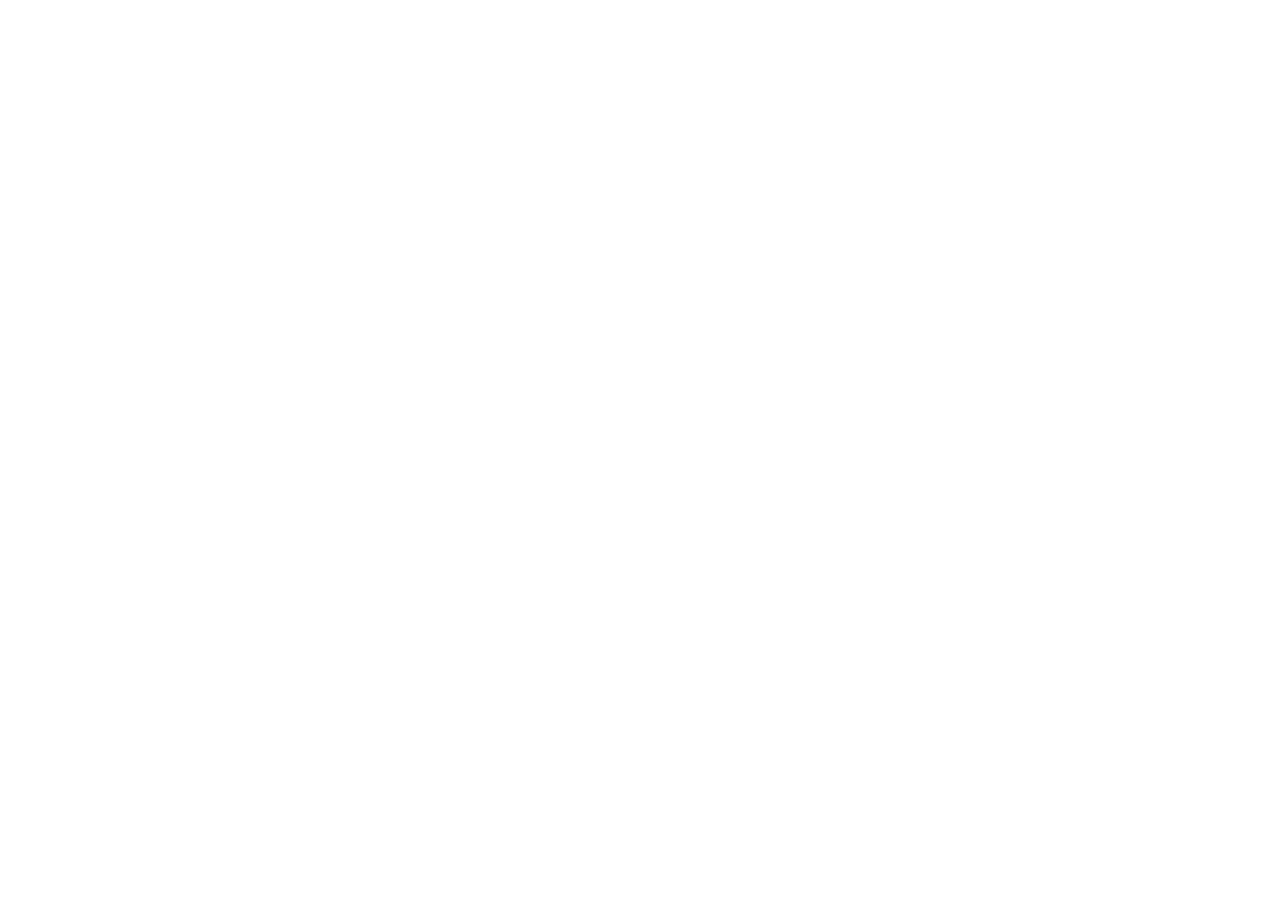
==== index.html @ 0a687964 "Created the initial file structure" ====
<!DOCTYPE html>
<html lang="en">
  <head>
    <meta charset="UTF-8" />
    <meta name="viewport" content="width=device-width, initial-scale=1.0" />
    <link rel="stylesheet" href="/css/styles.css" />
    <title>Homepage</title>
  </head>
  <body></body>
</html>
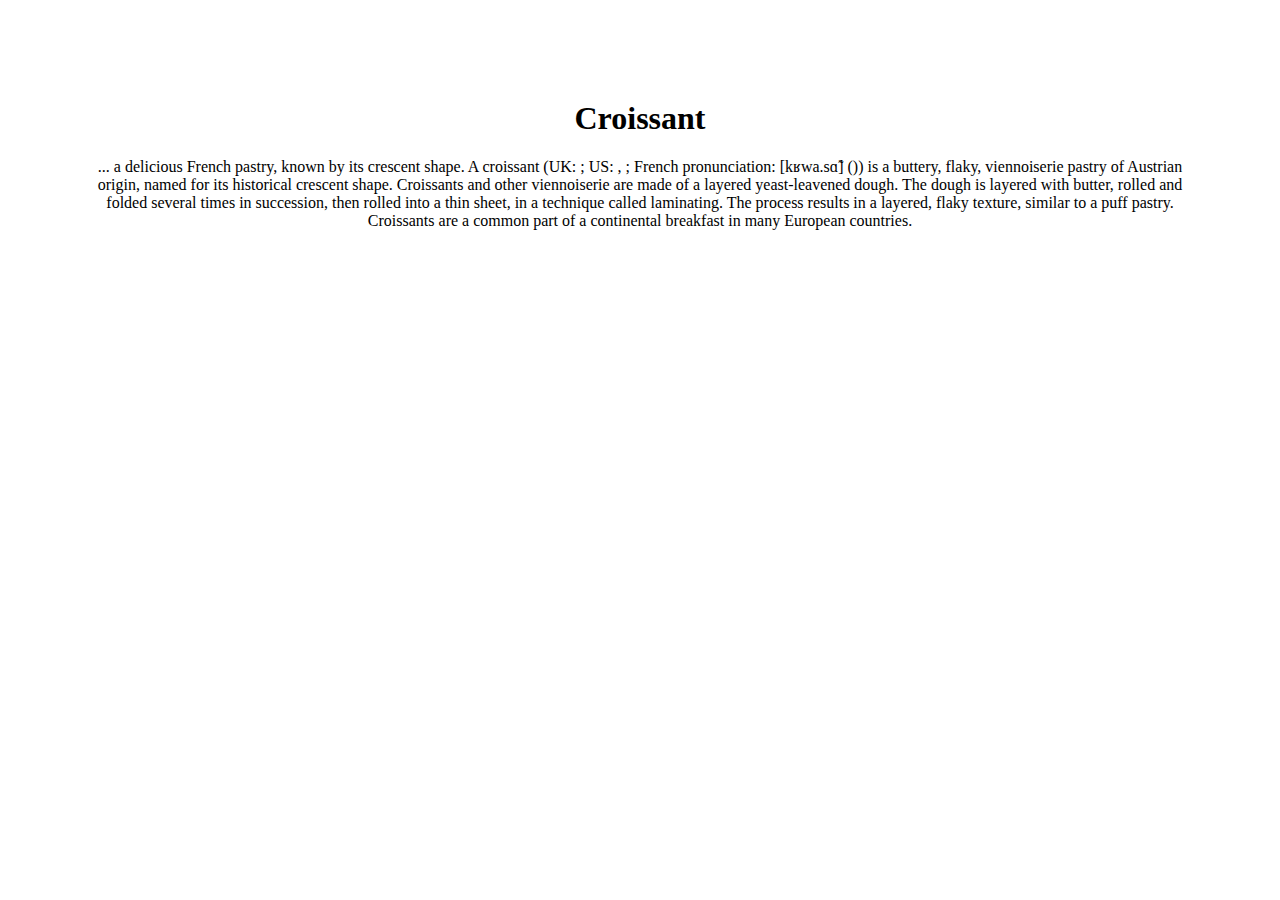
==== commit 884c1bd3: "Added text in all pages + a photo in photo.html" ====
--- a/index.html
+++ b/index.html
@@ -6,5 +6,18 @@
     <link rel="stylesheet" href="/css/styles.css" />
     <title>Homepage</title>
   </head>
-  <body></body>
+  <body>
+    <h1 class="main-heading">Croissant</h1>
+    <p>
+      ... a delicious French pastry, known by its crescent shape. A croissant
+      (UK: ; US: , ; French pronunciation: [kʁwa.sɑ̃] ()) is a buttery, flaky,
+      viennoiserie pastry of Austrian origin, named for its historical crescent
+      shape. Croissants and other viennoiserie are made of a layered
+      yeast-leavened dough. The dough is layered with butter, rolled and folded
+      several times in succession, then rolled into a thin sheet, in a technique
+      called laminating. The process results in a layered, flaky texture,
+      similar to a puff pastry. Croissants are a common part of a continental
+      breakfast in many European countries.
+    </p>
+  </body>
 </html>
--- a/css/styles.css
+++ b/css/styles.css
@@ -0,0 +1,20 @@
+h1,
+p {
+  text-align: center;
+}
+
+p {
+  margin: 20px 80px;
+}
+
+.main-heading,
+.contact-heading {
+  margin-top: 100px;
+}
+
+.croissant-photo {
+  max-width: 100%;
+  border-radius: 15px;
+  display: block;
+  margin: 10px auto;
+}
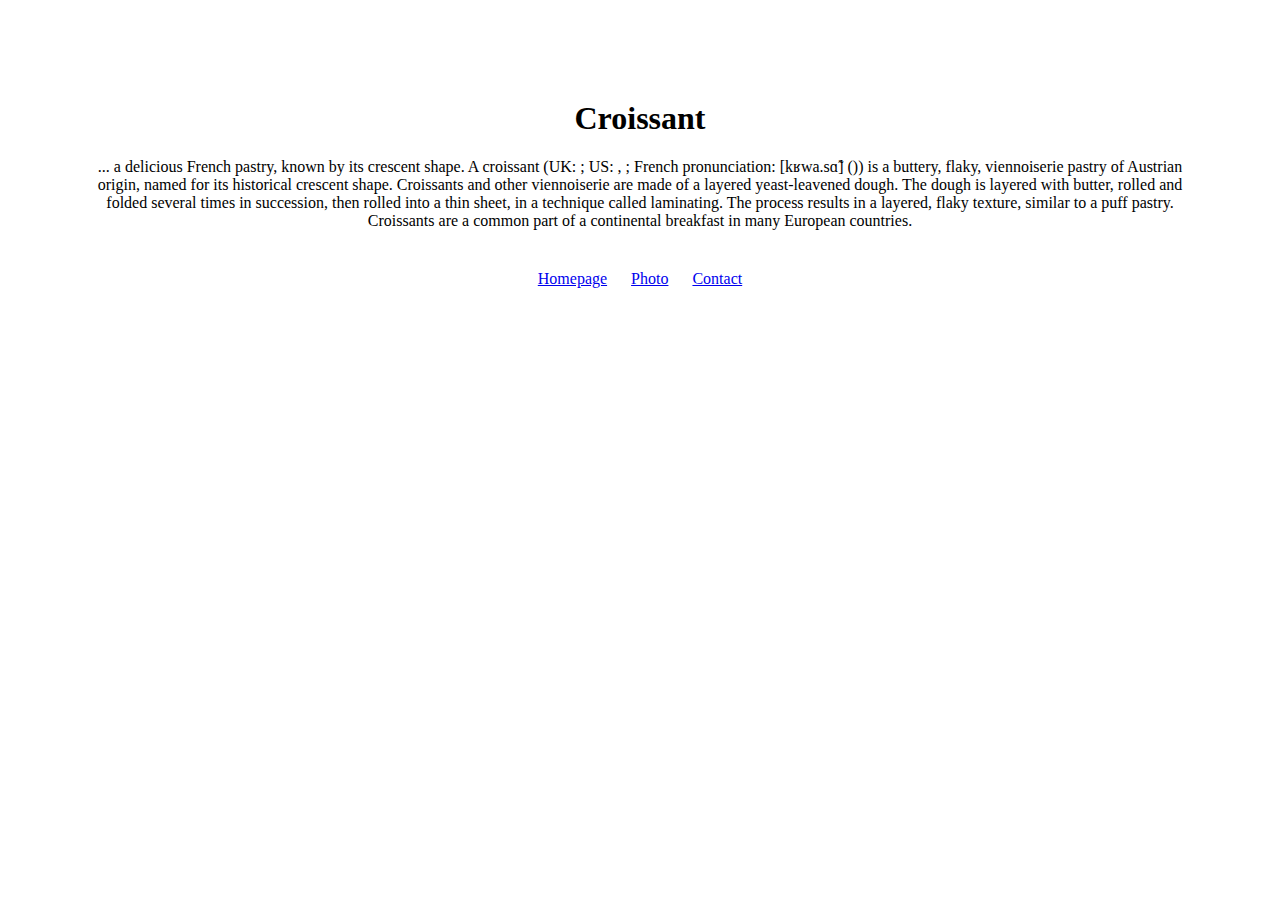
==== commit c66165b1: "Added footers to all pages" ====
--- a/index.html
+++ b/index.html
@@ -19,5 +19,10 @@
       similar to a puff pastry. Croissants are a common part of a continental
       breakfast in many European countries.
     </p>
+    <footer class="main-footer">
+      <a href="/">Homepage</a>
+      <a href="/photo.html" title="Croissant photo">Photo</a>
+      <a href="/contact.html" title="Contact Croissant.com">Contact</a>
+    </footer>
   </body>
 </html>
--- a/css/styles.css
+++ b/css/styles.css
@@ -7,6 +7,16 @@
   margin: 20px 80px;
 }
 
+footer {
+  margin: 20px;
+  display: block;
+  text-align: center;
+}
+
+footer a {
+  margin: 0 10px;
+}
+
 .main-heading,
 .contact-heading {
   margin-top: 100px;
@@ -14,7 +24,12 @@
 
 .croissant-photo {
   max-width: 100%;
-  border-radius: 15px;
+  border-radius: 20px;
   display: block;
-  margin: 10px auto;
+  margin: 5px auto;
 }
+
+.main-footer,
+.contact-footer {
+  margin: 40px auto;
+}
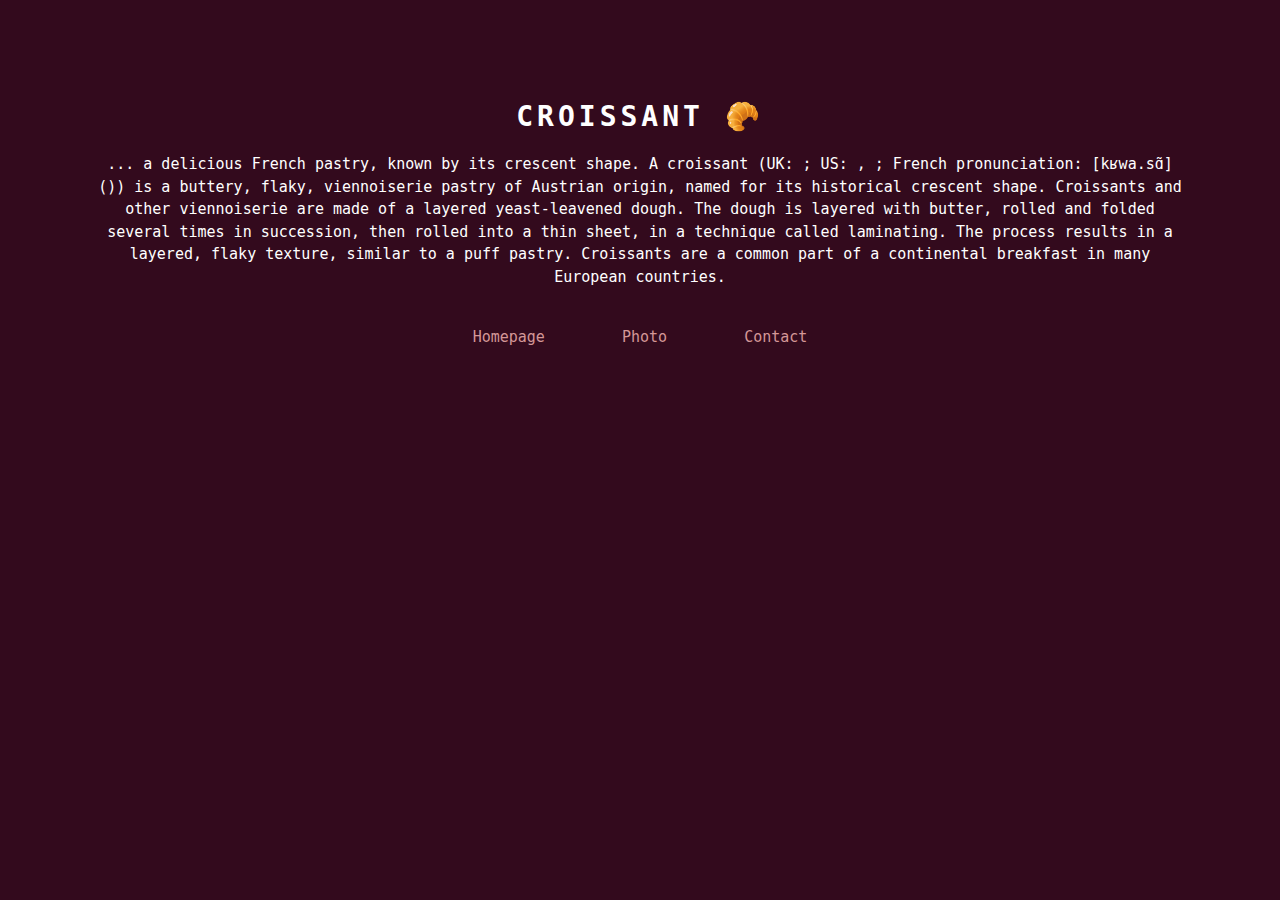
==== commit 7a98ffa4: "Made final adjustments to all pages" ====
--- a/index.html
+++ b/index.html
@@ -7,7 +7,7 @@
     <title>Homepage</title>
   </head>
   <body>
-    <h1 class="main-heading">Croissant</h1>
+    <h1 class="main-heading">Croissant 🥐</h1>
     <p>
       ... a delicious French pastry, known by its crescent shape. A croissant
       (UK: ; US: , ; French pronunciation: [kʁwa.sɑ̃] ()) is a buttery, flaky,
--- a/css/styles.css
+++ b/css/styles.css
@@ -1,20 +1,47 @@
+body {
+  background-color: rgb(51, 10, 29);
+  color: white;
+  font-family: monospace;
+}
+
+h1 {
+  font-size: 28px;
+  text-transform: uppercase;
+  letter-spacing: 4px;
+}
+
 h1,
 p {
   text-align: center;
 }
 
 p {
-  margin: 20px 80px;
+  font-size: 15px;
+  line-height: 1.5;
+  margin: 20px 90px;
 }
 
 footer {
-  margin: 20px;
   display: block;
+  font-size: 15px;
+  margin: 13px;
   text-align: center;
 }
 
 footer a {
-  margin: 0 10px;
+  color: rgb(212, 151, 151);
+  margin: 0 34px;
+  text-decoration: none;
+}
+
+.email {
+  color: rgb(212, 151, 151);
+  text-decoration: none;
+}
+
+footer a:hover,
+.email:hover {
+  text-decoration: underline;
 }
 
 .main-heading,
@@ -22,11 +49,17 @@
   margin-top: 100px;
 }
 
+.photo-heading {
+  margin-top: 18px;
+}
 .croissant-photo {
-  max-width: 100%;
-  border-radius: 20px;
+  background: white;
+  border: 1px solid white;
+  padding: 12px;
+  border-radius: 2px;
   display: block;
-  margin: 5px auto;
+  margin: 3px auto;
+  max-width: 80%;
 }
 
 .main-footer,
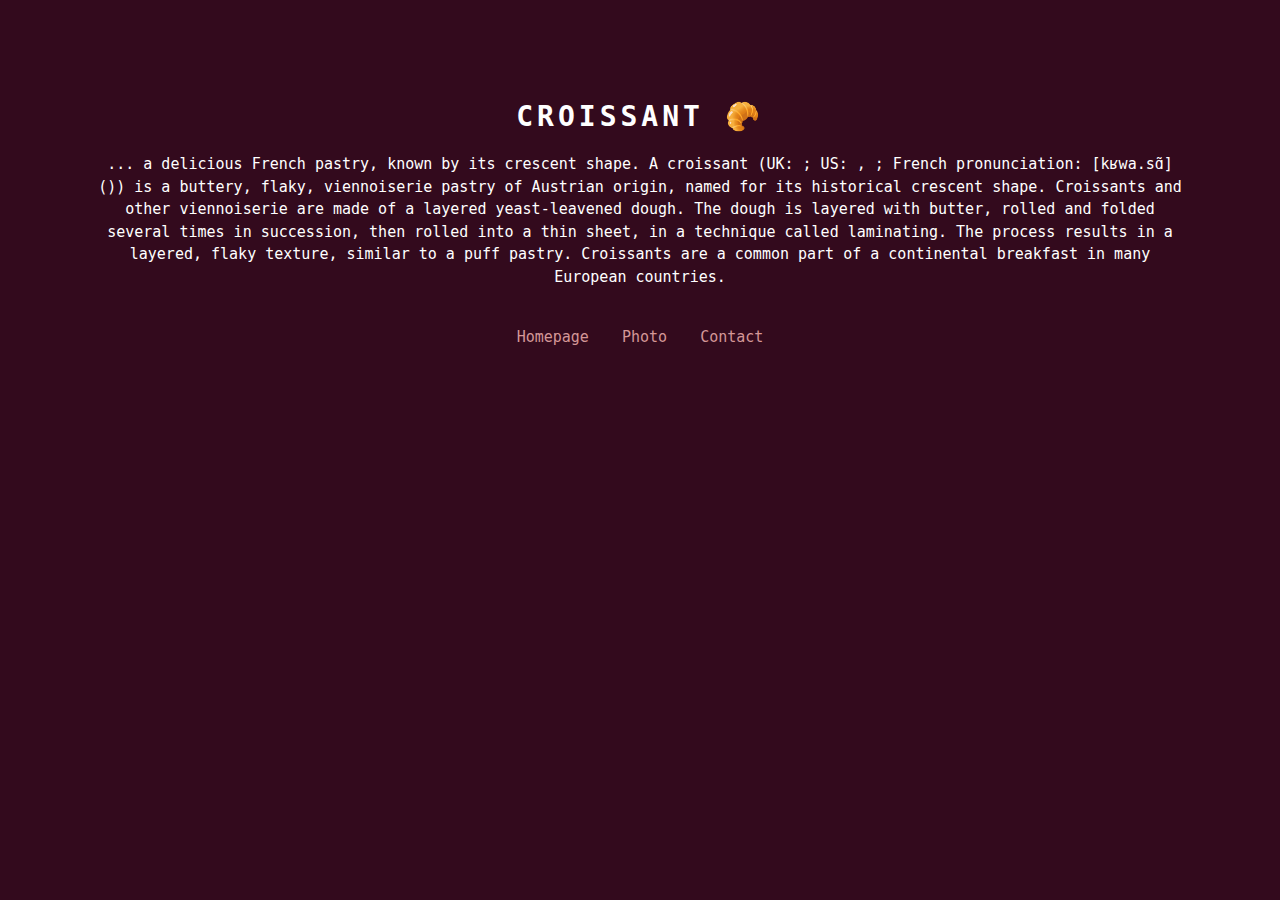
==== commit 59051e70: "Updated titles, meta tags, + alt texts on all pages" ====
--- a/index.html
+++ b/index.html
@@ -4,7 +4,8 @@
     <meta charset="UTF-8" />
     <meta name="viewport" content="width=device-width, initial-scale=1.0" />
     <link rel="stylesheet" href="/css/styles.css" />
-    <title>Homepage</title>
+    <title>The finest croissants in Vienna - Croissanteria.com</title>
+    <meta name="description" content="Vienna's finest croissants" />
   </head>
   <body>
     <h1 class="main-heading">Croissant 🥐</h1>
@@ -20,9 +21,9 @@
       breakfast in many European countries.
     </p>
     <footer class="main-footer">
-      <a href="/">Homepage</a>
+      <a href="/" title="Home">Homepage</a>
       <a href="/photo.html" title="Croissant photo">Photo</a>
-      <a href="/contact.html" title="Contact Croissant.com">Contact</a>
+      <a href="/contact.html" title="Contact Croissanteria.com">Contact</a>
     </footer>
   </body>
 </html>
--- a/css/styles.css
+++ b/css/styles.css
@@ -30,7 +30,7 @@
 
 footer a {
   color: rgb(212, 151, 151);
-  margin: 0 34px;
+  margin: 0 12px;
   text-decoration: none;
 }
 
